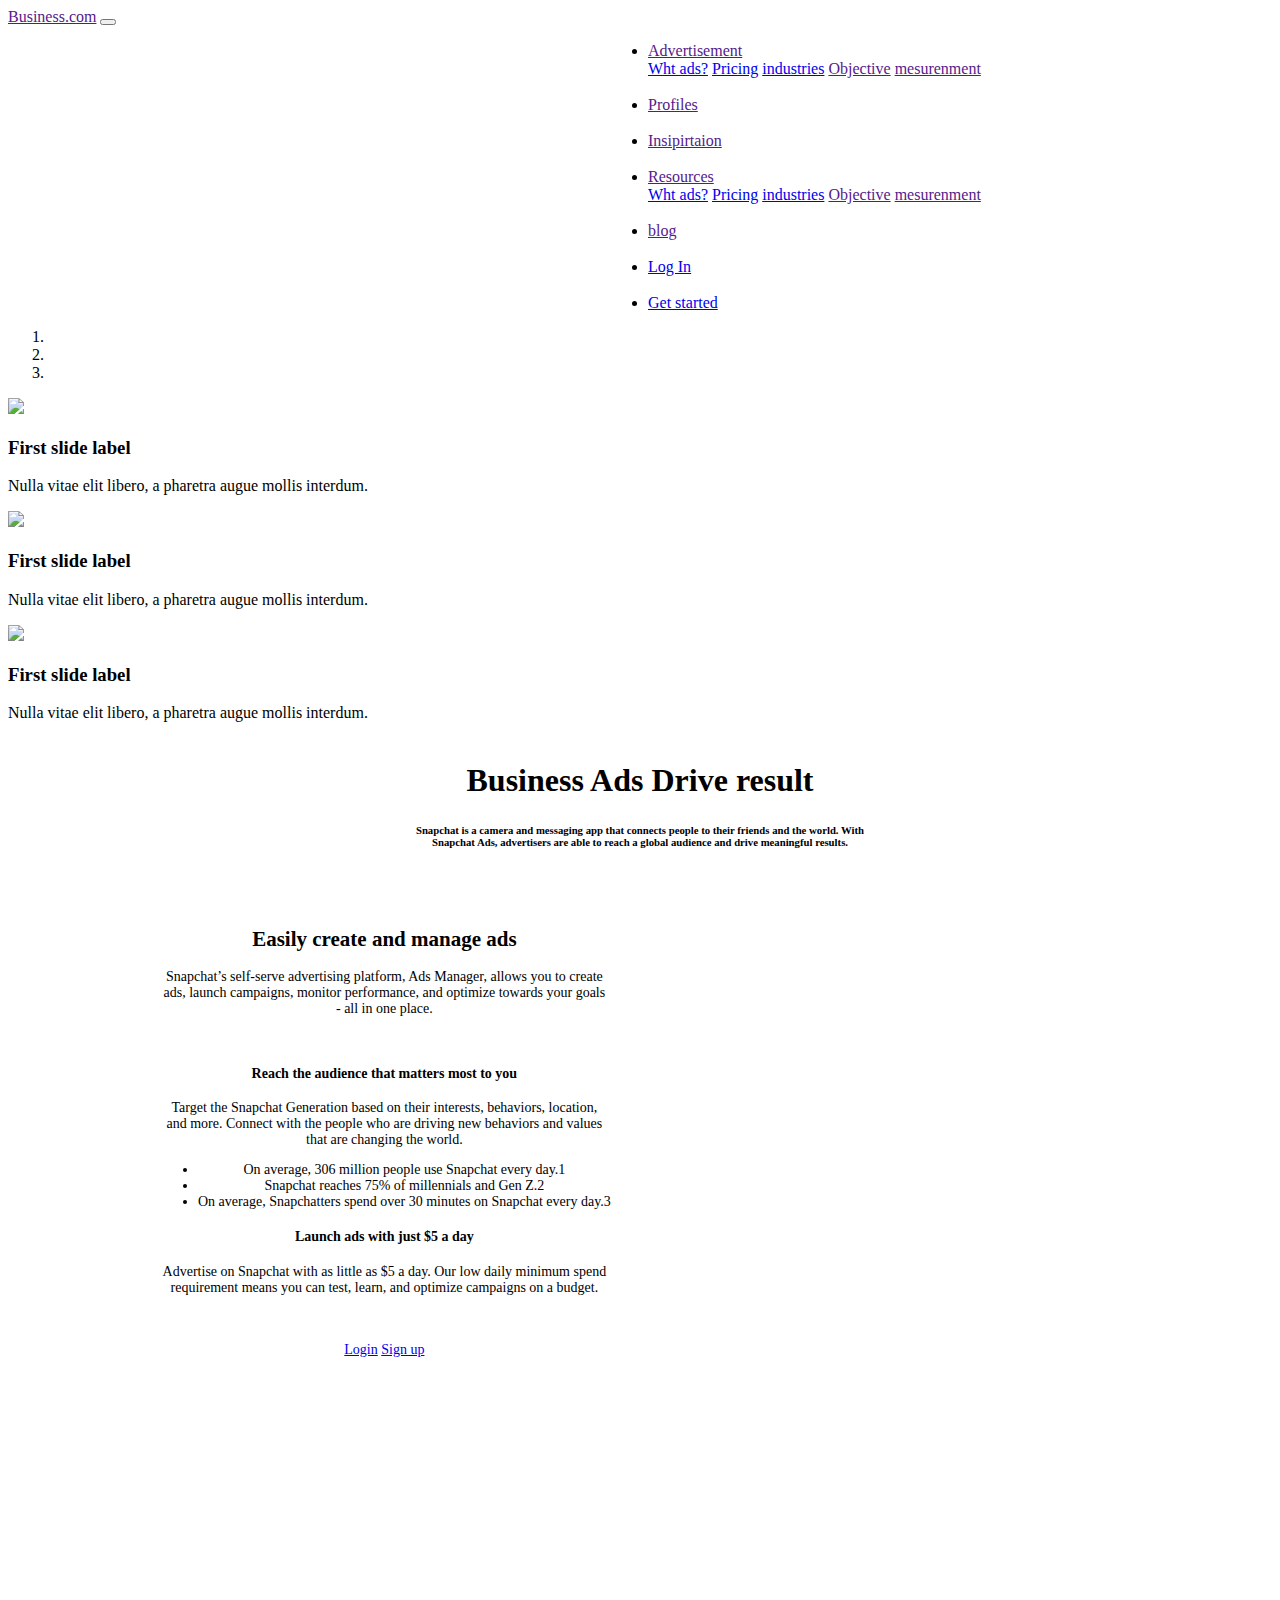
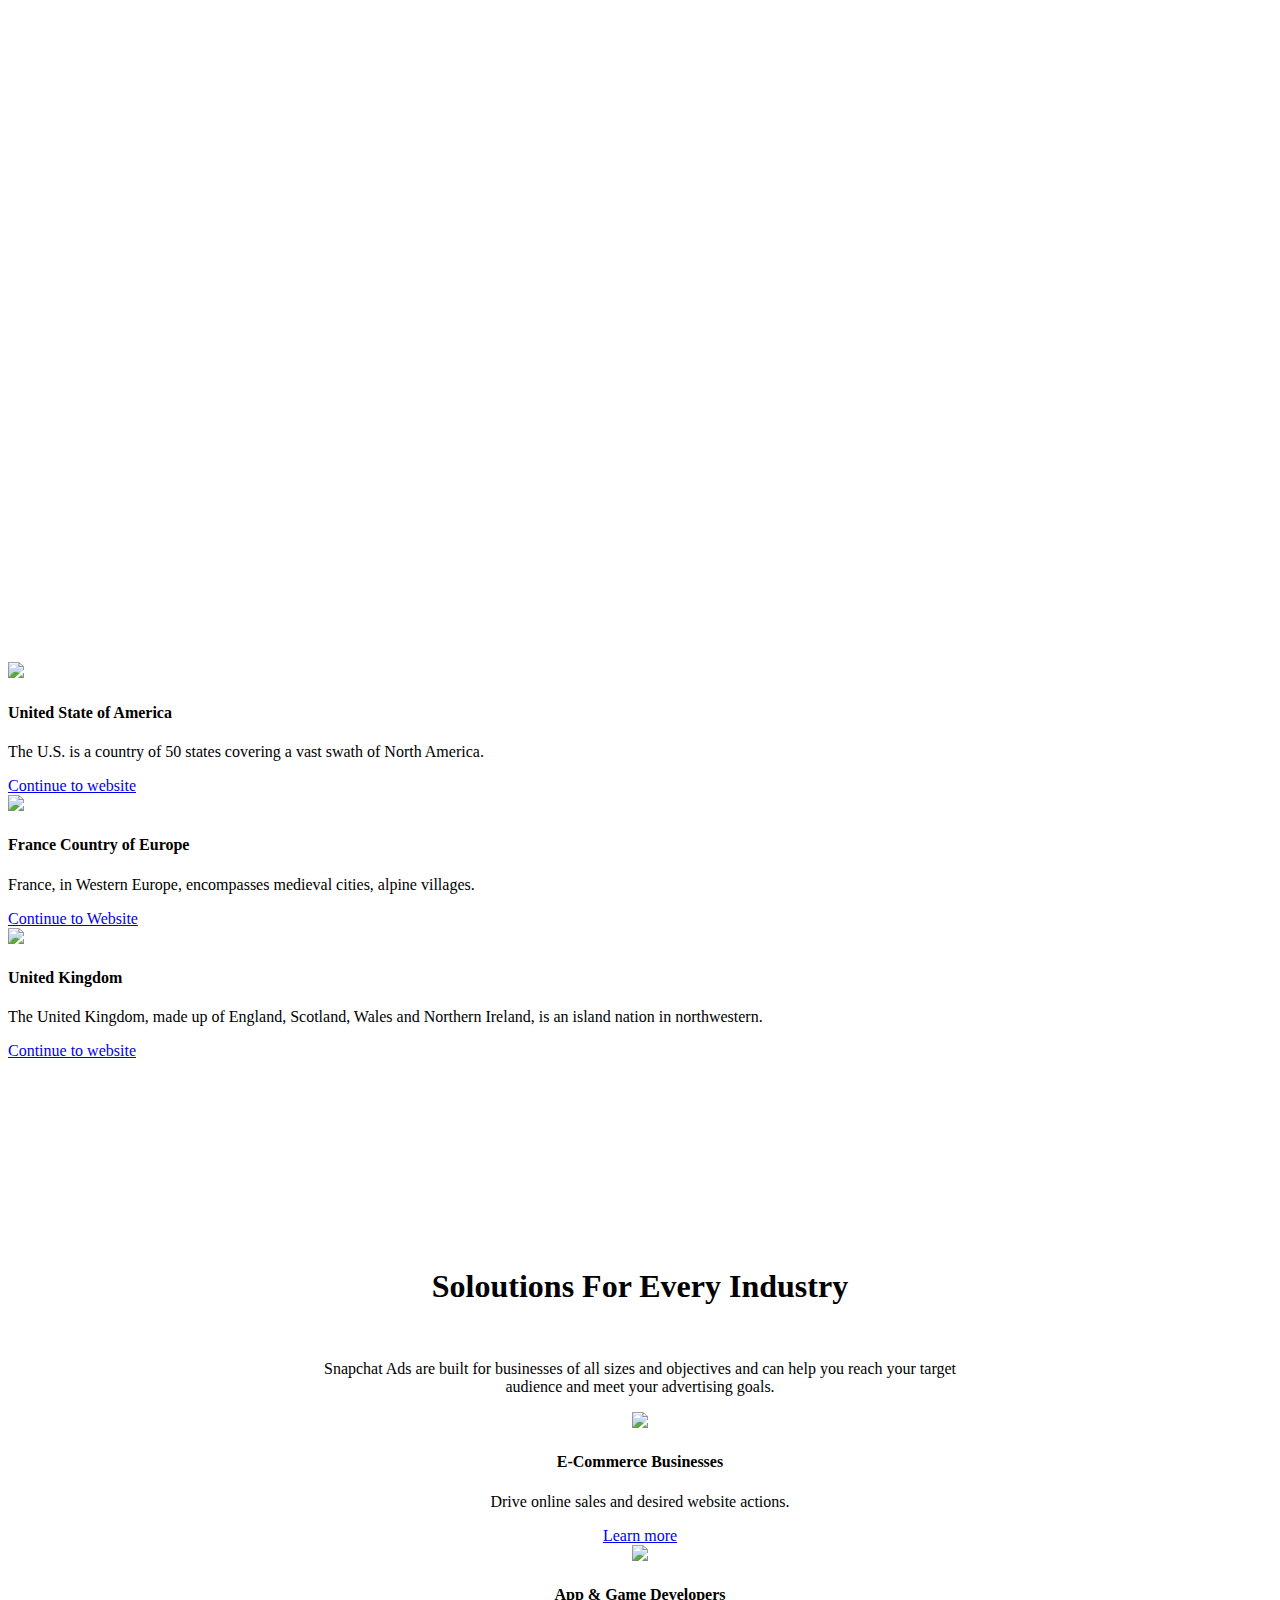
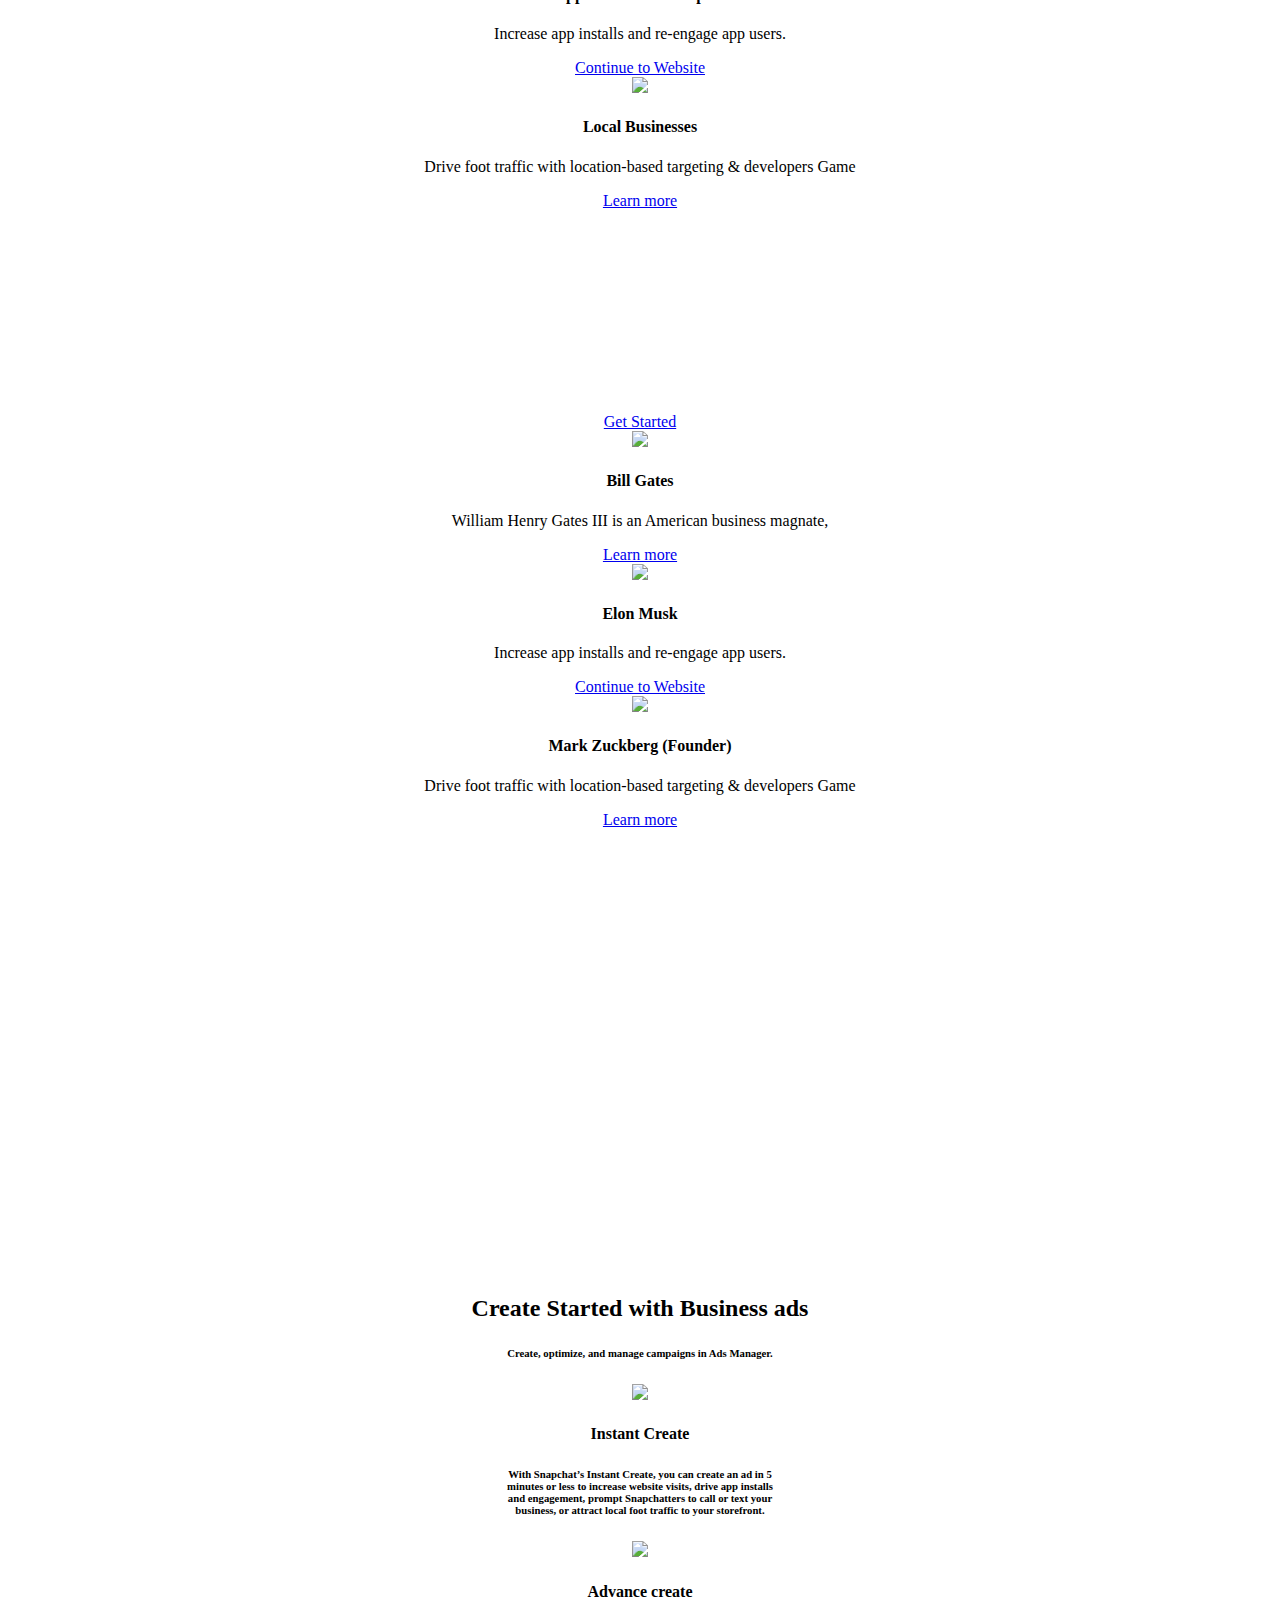
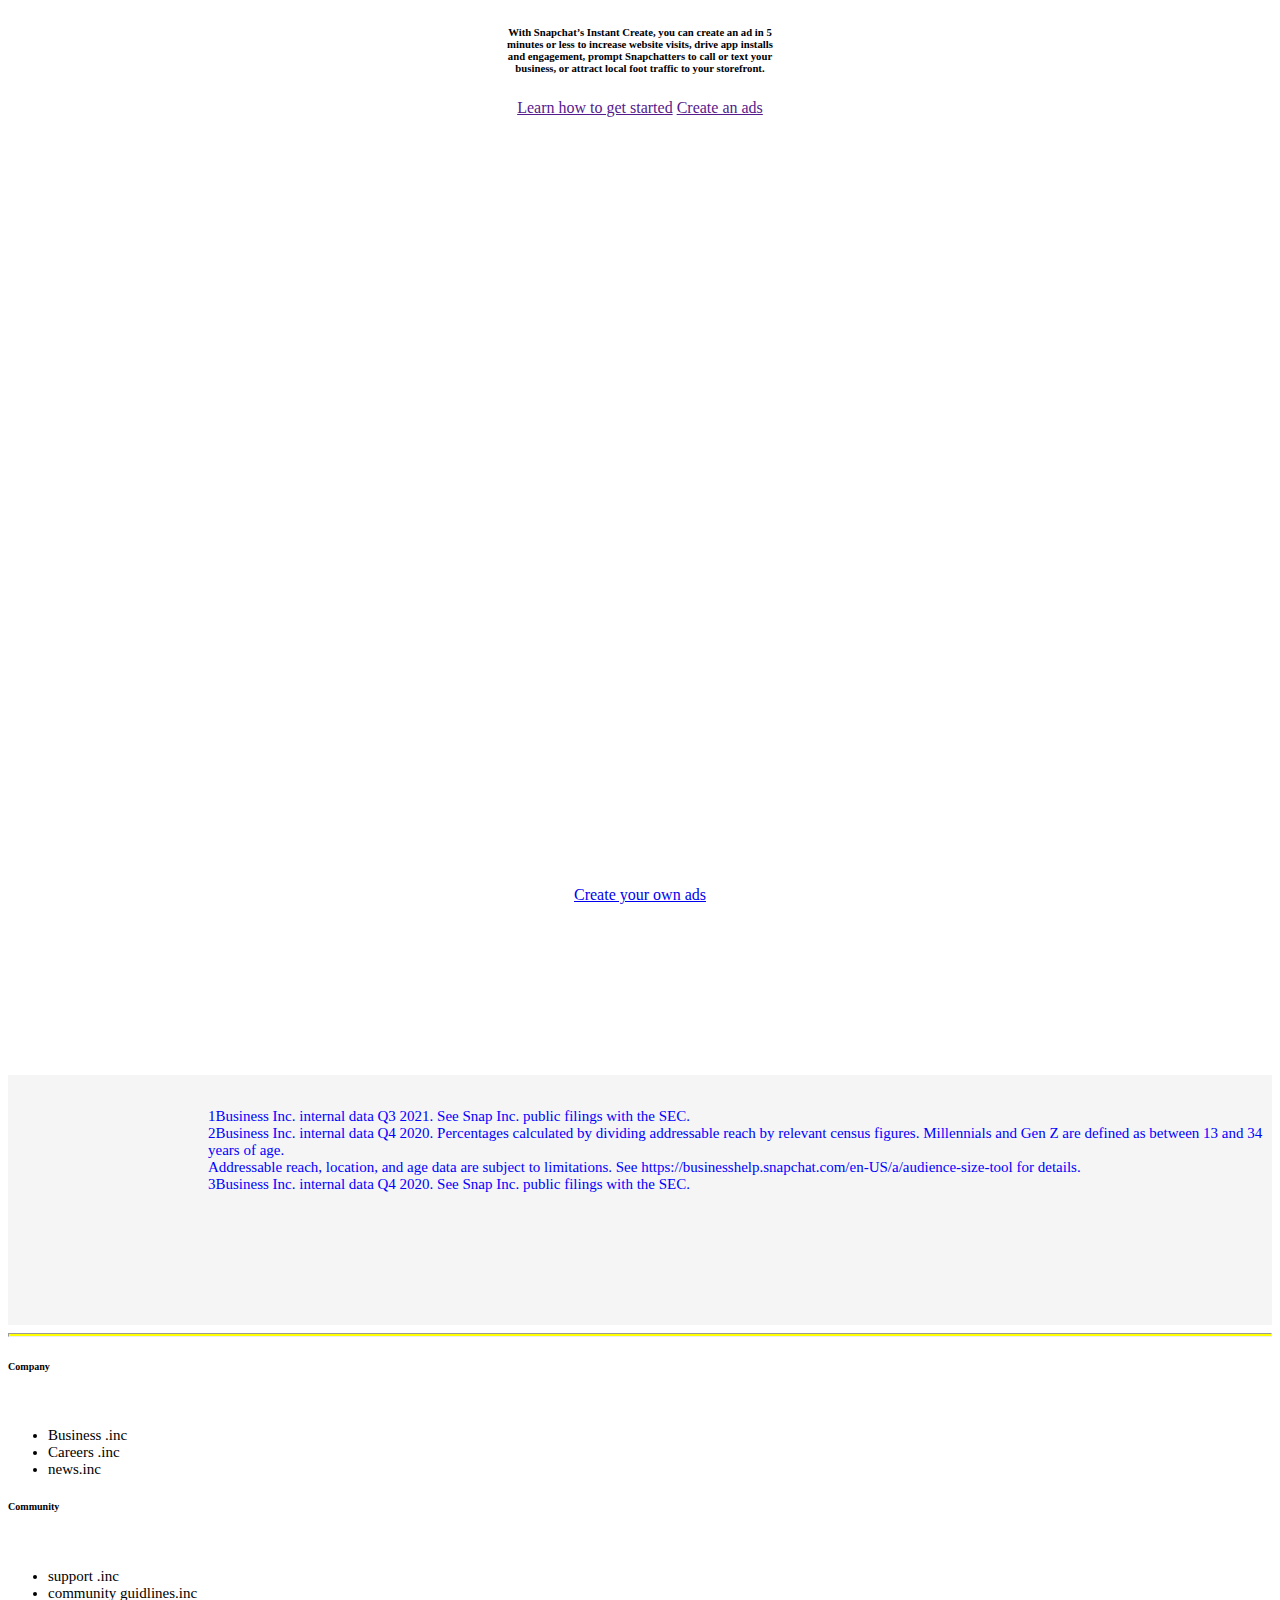
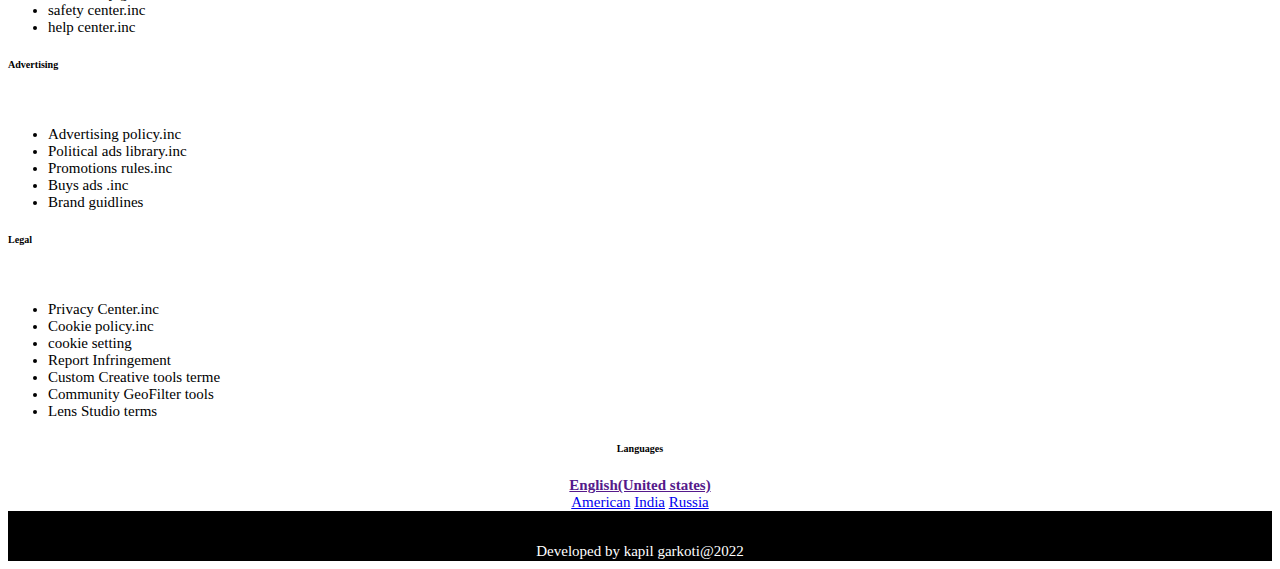
==== newproject.html @ 39788efb "Add files via upload" ====
<!DOCTYPE html>
<html>
<head>
	<meta charset="utf-8">
	<meta name="viewport" content="width=device-width, initial-scale=1">
	<title>Business website</title>
	<link rel="stylesheet" href="https://cdn.jsdelivr.net/npm/bootstrap@4.6.1/dist/css/bootstrap.min.css" integrity="sha384-zCbKRCUGaJDkqS1kPbPd7TveP5iyJE0EjAuZQTgFLD2ylzuqKfdKlfG/eSrtxUkn" crossorigin="anonymous">

	<link rel="stylesheet" type="text/css" href="newproject.css">
</head>
<body>
<!-----------------------------Nav bar-------------------------->

<nav class="navbar navbar-expand-lg image1">
	<div class="container-fluid">
		<!------logo------>
		<a href="" class="navbar-brand">Business.com</a>

<!----------navbar button--------->

<button class="navbar-toggler" data-toggle="collapse" data-target="#kapil" type="button">
	<span class="navbar-toggler-icon"></span>
</button>

<!-----------navbar parts button----->
<div class="collapse navbar-collapse garkoti" id="kapil">
	<ul class="navbar-nav mr-auto">
		
<li class="nav-list dropdown"> 
				  
 <a href="" class="nav-link dropdown-toggle" id="dropdownMenu1" data-toggle="dropdown">Advertisement</a>
					  <div class="dropdown-menu">
						  <a href="#" class="dropdown-item">Wht ads?</a>
						  <a href="#" class="dropdown-item">Pricing</a>
				  		  <a href="#" class="dropdown-item">industries</a>
				  		  <a href="" class="dropdown-item">Objective</a>
				  		  <a href="" class="dropdown-item">mesurenment</a>
				
				</div> 
								</li>
&nbsp;&nbsp;
<li class="nav-item">
	<a href="" class="nav-link">Profiles</a>
</li>
&nbsp;&nbsp;

<li class="nav-item">
	<a href="" class="nav-link">Insipirtaion</a>
</li>
&nbsp;&nbsp;
<li class="nav-list dropdown"> 
				  
 <a href="" class="nav-link dropdown-toggle" id="dropdownMenu1" data-toggle="dropdown">Resources</a>
					  <div class="dropdown-menu">
						  <a href="#" class="dropdown-item">Wht ads?</a>
						  <a href="#" class="dropdown-item">Pricing</a>
				  		  <a href="#" class="dropdown-item">industries</a>
				  		  <a href="" class="dropdown-item">Objective</a>
				  		  <a href="" class="dropdown-item">mesurenment</a>
				
				</div> 
								</li>
&nbsp;&nbsp;

<li class="nav-item">
	<a href="" class="nav-link"> blog</a>
</li>
&nbsp;&nbsp;
<li class="nav-item">
	
<a href="loginform.html"class="nav-link btn btn-secondary" target="_blank"> Log In</a>

</li>
&nbsp;&nbsp;&nbsp;&nbsp;
<li class="nav-item">
	<a href="form1.html" target="_blank" class="nav-link btn btn-warning">
		Get started
	</a>
</li>
	</ul>


</div>
	</div>
</nav>
<!------------slide show---------->
<section >
<div class="carousel slide carousel-fade" data-ride="carousel">
<ol class="carousel-indicators">
	
	<li data-target="#kapil" data-slide-to="0"></li>
	<li data-target="#kapil" data-slide-to="1"></li>
	<li data-target="#kapil" data-slide-to="2"></li>
</ol> <!-------ol--->

	<!---------------slider image------------>
		<div  class="carousel-inner" id="kapil">
	<div class="carousel-item active">		

<img src="image/party.jpg" class="d-block w-100"/>
<div class="carousel-caption d-none d-md-block">
          <h3>First slide label</h3>
          <p>Nulla vitae elit libero, a pharetra augue mollis interdum.</p>
        </div>

	</div>

	<div class="carousel-item">
		
		<img src="image/01.jpg" class="d-block w-100 ">
		<div class="carousel-caption d-none d-md-block">
          <h3>First slide label</h3>
          <p>Nulla vitae elit libero, a pharetra augue mollis interdum.</p>
        </div>
	</div>


	<div class="carousel-item">
		<img src="image/beach1.jpg" class="d-block w-100">
		<div class="carousel-caption d-none d-md-block">
          <h3>First slide label</h3>
          <p>Nulla vitae elit libero, a pharetra augue mollis interdum.</p>
        </div>
	</div>
	
  <!-------------------perviouse button-----------  
            <a class="carousel-control-prev" href="#"  data-slide="prev">
                <span class="carousel-control-prev-icon" ></span></a>
    
    		----------------next button--------------
                <a class="carousel-control-next" href="#" data-slide="prev">
                    <span class="carousel-control-next-icon"></span></a>
---->
	</div>	<!---------slider image 1 -------->
</div><!-------carouselslide------>
</section>


<section class="sec_1">

	<h1 class="ads">Business Ads Drive result </h1>
	<h6 class="snap">Snapchat is a camera and messaging app that connects people to their friends and the world. With <br>Snapchat Ads, advertisers are able to reach a global audience and drive meaningful results.
</h6>

<br><br>

<div class="div_1 div-1">
		<h2 class="ads">Easily create and manage ads</h2>
<p>Snapchat’s self-serve advertising platform, Ads Manager, allows you to create<br> ads, launch campaigns, monitor performance, and optimize towards your goals<br> - all in one place.</p><br>
<h4 class="ads">Reach the audience that matters most to you</h4>
<p>Target the Snapchat Generation based on their interests, behaviors, location,<br> and more. Connect with the people who are driving new behaviors and values<br> that are changing the world.</p>
<ul>
<li>On average, 306 million people use Snapchat every day.1</li>
<li>Snapchat reaches 75% of millennials and Gen Z.2</li>
<li>On average, Snapchatters spend over 30 minutes on Snapchat every day.3</li>
</ul>

<h4 class="ads">Launch ads with just $5 a day</h4>
<p>Advertise on Snapchat with as little as $5 a day. Our low daily minimum spend<br>	 requirement means you can test, learn, and optimize campaigns on a budget.</p>
<br><br>
<a href="loginform.html" target="_blank" class="btn btn-warning ads">Login</a>
<a href="form1.html" target="_blank" class="btn btn-secondary ads" > Sign up</a>
</div>	
<div class="div_2">	
</div>
</section>
<!--------------card top------>
<section class="sec_2">
	<div class="div_3">
		<center><h2 class="news">News and updates</h2>
	<h6 class="news">Maximize your ROI on Snapchat with these tips and tricks.</h6>
</center><br><br>
	<div class="container">
		<div class="row">
			<div class="col-lg-4">
				<div class="card">
					<img src="image/01.jpg" class="card-img-top">
						<div class="card-body">
							<h4 class="card-title">United State of America</h4>
							<p class="card-text">The U.S. is a country of 50 states covering a vast swath of North America.</p>
							<a href="https://www.google.com/search?q=usa&oq=usa+&aqs=chrome..69i57j0i433i512l2j0i10i131i433i512j0i433i512j0i131i433i512j0i10i131i433i512j0i433i512j0i10i433i512j0i433i512.1016j0j7&sourceid=chrome&ie=UTF-8" class="btn btn-secondary">Continue to website</a>
							
						</div>
				</div>
			</div>
			<div class="col-lg-4">
	<div class="card">
		<img src="image/beach1.jpg" class="card-img-top"/>
		<div class="card-body">
			<h4 class="card-title">France Country of Europe</h4>
			<p class="card-text">France, in Western Europe, encompasses medieval cities, alpine villages.</p>
			<a href="https://www.google.com/search?q=france&oq=france&aqs=chrome..69i57j46i67i433j0i67j0i67i131i433j0i67i433l3j0i67j0i67i433j0i67.1973j0j7&sourceid=chrome&ie=UTF-8" class="btn btn-secondary"> Continue to Website</a>


	</div><!-----card--->
</div><!----coloumn end---->
</div>
<div class="col-lg-4">
<div class="card">
	<img src="image/party.jpg" class="card-img-top"/>
		<div class="card-body">
			<h4 class="card-title">United Kingdom</h4>
			<p class="card-text">The United Kingdom, made up of England, Scotland, Wales and Northern Ireland, is an island nation in northwestern.</p>
			<a href="https://www.google.com/search?gs_ssp=eJzj4tDP1TcwLy5ONmD04ivNyyxJTVHIzsxLT8nPBQBrhgip&q=united+kingdom&oq=united+ki&aqs=chrome.1.69i57j46i67i433j0i433i512j0i67i433j0i131i433i512j0i433i512j0i512j0i67i433j0i457i512j0i271.6734j0j7&sourceid=chrome&ie=UTF-8" class="btn btn-secondary">Continue to website</a>
		</div>


</div><!----card end-->
</div><!-----coloumn end---->
		</div><!-----row end---->


	</div><!----container-end-----> 
</div><!----divend--->
</section>
<!---------------details----------->
<br>
<section class="sec_4">

<div class="div_4 ">
		<h1 class="every">Soloutions For Every Industry</h1>
		<br>
		<p>Snapchat Ads are built for businesses of all sizes and objectives and can help you reach your target<br> audience and meet your advertising goals.</p></center>
</div>


	<div class="container mt-5">
		<div class="row">
			<div class="col-lg-4">
				<div class="card">
					<img src="image/c0.jpg" class="card-img-top image12">
						<div class="card-body">
							<h4 class="card-title">E-Commerce Businesses</h4>
							<p class="card-text">Drive online sales and desired website actions.</p>
							<a href="https://www.google.com/search?q=usa&oq=usa+&aqs=chrome..69i57j0i433i512l2j0i10i131i433i512j0i433i512j0i131i433i512j0i10i131i433i512j0i433i512j0i10i433i512j0i433i512.1016j0j7&sourceid=chrome&ie=UTF-8" class="btn btn-outline-warning">Learn more</a>
							
						</div>
				</div>
			</div>
			<div class="col-lg-4">
	<div class="card">
		<img src="image/67a.jpg" class="card-img-top image12"/>
		<div class="card-body">
			<h4 class="card-title">App & Game Developers</h4>
			<p class="card-text">Increase app installs and re-engage app users.</p>
			<a href="https://www.google.com/search?q=france&oq=france&aqs=chrome..69i57j46i67i433j0i67j0i67i131i433j0i67i433l3j0i67j0i67i433j0i67.1973j0j7&sourceid=chrome&ie=UTF-8" class="btn btn-warning text-secondary"> Continue to Website</a>


	</div><!-----card--->
</div><!----coloumn end---->
</div>
<div class="col-lg-4">
<div class="card">
	<img src="image/party.jpg" class="card-img-top image12"/>
		<div class="card-body">
			<h4 class="card-title">Local Businesses</h4>
			<p class="card-text">Drive foot traffic with location-based targeting
			& developers Game</p>
			<a href="https://www.google.com/search?gs_ssp=eJzj4tDP1TcwLy5ONmD04ivNyyxJTVHIzsxLT8nPBQBrhgip&q=united+kingdom&oq=united+ki&aqs=chrome.1.69i57j46i67i433j0i433i512j0i67i433j0i131i433i512j0i433i512j0i512j0i67i433j0i457i512j0i271.6734j0j7&sourceid=chrome&ie=UTF-8" class="btn btn-outline-warning">Learn more</a>
		</div>


</div><!----card end-->
</div><!-----coloumn end---->
		</div><!-----row end---->


	</div><!----container-end----->

</div>
</section>
<br>

<section class="sec_5">
	<br><br><br>
	<h1>Success on Business</h1>
	<p>Hear some of our Customers</p>

	<div class="mt-5"><a href="Login Page.html" class="btn-lg btn-secondary">Get Started</a></div>	

 


	<div class="container mt-5 div_6">
		<div class="row">
			<div class="col-lg-4">
				<div class="card">
					<img src="image/46.jpg" class="card-img-top image12">
						<div class="card-body">
							<h4 class="card-title">Bill Gates</h4>
							<p class="card-text">William Henry Gates III is an American business magnate,</p>
							<a href="https://www.google.com/search?q=usa&oq=usa+&aqs=chrome..69i57j0i433i512l2j0i10i131i433i512j0i433i512j0i131i433i512j0i10i131i433i512j0i433i512j0i10i433i512j0i433i512.1016j0j7&sourceid=chrome&ie=UTF-8" class="btn btn-outline-warning">Learn more</a>
							
						</div>
				</div>
			</div>
			<div class="col-lg-4">
	<div class="card">
		<img src="image/1600.jpg" class="card-img-top image12"/>
		<div class="card-body">
			<h4 class="card-title">Elon Musk</h4>
			<p class="card-text">Increase app installs and re-engage app users.</p>
			<a href="https://www.google.com/search?q=france&oq=france&aqs=chrome..69i57j46i67i433j0i67j0i67i131i433j0i67i433l3j0i67j0i67i433j0i67.1973j0j7&sourceid=chrome&ie=UTF-8" class="btn btn-warning text-secondary"> Continue to Website</a>


	</div><!-----card--->
</div><!----coloumn end---->
</div>
<div class="col-lg-4">
<div class="card">
	<img src="image/berg.jpg" class="card-img-top imag12"/>
		<div class="card-body">
			<h4 class="card-title">Mark Zuckberg (Founder)</h4>
			<p class="card-text">Drive foot traffic with location-based targeting
			& developers Game</p>
			<a href="https://www.google.com/search?gs_ssp=eJzj4tDP1TcwLy5ONmD04ivNyyxJTVHIzsxLT8nPBQBrhgip&q=united+kingdom&oq=united+ki&aqs=chrome.1.69i57j46i67i433j0i433i512j0i67i433j0i131i433i512j0i433i512j0i512j0i67i433j0i457i512j0i271.6734j0j7&sourceid=chrome&ie=UTF-8" class="btn btn-outline-warning">Learn more</a>
		</div>


</div><!----card end-->
</div><!-----coloumn end---->
		</div><!-----row end---->


	</div><!----container-end----->

</div>
</section>


<section class="sec_7">
	<div class="a1">
	<h2><b>Create Started with Business ads</b></h2>
	<h6>Create, optimize, and manage campaigns in Ads Manager.</h6>
<div>

<div class="container-fluid">
	<div class="row">
	<div class="col-md-6">
		<img src="image/x500.jpg" class="kapil2">

		<h4>Instant Create</h4>
		<h6>
With Snapchat’s Instant Create, you can create an ad in 5 <br>minutes or less to increase website visits, drive app installs <br>and engagement, prompt Snapchatters to call or text your<br> business, or attract local foot traffic to your storefront.</h6>
		
	</div>


	<div class="col-md-6">
			<img src="image/x500.jpg" class="kapil2">

		<h4>Advance create</h4>
		<h6>
With Snapchat’s Instant Create, you can create an ad in 5 <br>minutes or less to increase website visits, drive app installs <br>and engagement, prompt Snapchatters to call or text your<br> business, or attract local foot traffic to your storefront.</h6>
		
</div>
</div>

<div class="mt-5">
	<a href="" class="btn btn-warning"> Learn how to get started</a>

	<a href="" class="btn btn-secondary">Create an ads</a>

</div>


</section>


<section class="sec_8">

	<br><br><br>
<h2>Business.com can help your Small, Medium and<br> Large <b>Buinesss</b> Grow.
<br>|</h2>
<br><br>

<a href="form1.html" target="_blank" class="btn-lg btn-outline-warning">Create your own ads</a>
</section>

<section class="sec_9">
<br>
	<p class="p_1">
		
		1Business Inc. internal data Q3 2021. See Snap Inc. public filings with the SEC.<br>
2Business Inc. internal data Q4 2020. Percentages calculated by dividing addressable reach by relevant census figures. Millennials and Gen Z are defined as between 13 and 34 years of age.<br> Addressable reach, location, and age data are subject to limitations. See https://businesshelp.snapchat.com/en-US/a/audience-size-tool for details.<br>
3Business Inc. internal data Q4 2020. See Snap Inc. public filings with the SEC.

	</p>
</section>
<hr class="hr1">


<footer class="footer12">
	<div class="container">
		
		<div class="row">
			<div class="col-md-3">
				<h6>Company</h6><br>
				<ul>
					<li>
						Business .inc

					</li>
					<li>
						Careers .inc

					</li>
					<li>
						
						news.inc
					</li>
				</ul>

			</div>
			<div class="col-md-3">
				<h6>Community</h6><br>
				<ul>
					<li>
						support .inc

					</li>
					<li>
						community guidlines.inc

					</li>
					<li>
						
						safety center.inc
					</li>
					<li>
						help center.inc
					</li>
				</ul>
			</div>
			<div class="col-md-3">
				<h6>Advertising</h6><br>
				<ul>
					<li>
						Advertising policy.inc

					</li>
					<li>
						Political ads library.inc

					</li>
					<li>
						
						Promotions rules.inc
					</li>
					<li>Buys ads .inc

					</li>
					<li>
						Brand guidlines
					</li>
				</ul>
			</div>
			<div class="col-md-3">
				<h6>Legal</h6><br>
				<ul>
					<li>
						
Privacy Center.inc

					</li>
					<li>
						Cookie policy.inc

					</li>
					<li>
						
						cookie setting
					</li>
					<li>
						Report Infringement
					</li>
					<li>
						Custom Creative tools terme
					</li>
					<li>
						Community GeoFilter tools
					</li>
					<li>
						Lens Studio terms
					</li>
				</ul>
			</div>

		</div>
	</div>
	<center><h6>Languages</h6>
<duv class="nav-list dropdown"> 
				  
 <a href="" class="nav-link dropdown-toggle" id="dropdownMenu1" data-toggle="dropdown"><b>English(United states)</b></a>
					  <div class="dropdown-menu">
						  <a href="#" class="dropdown-item">American</a>
						  <a href="#" class="dropdown-item">India</a>
				  		  <a href="#" class="dropdown-item">Russia</a>
				  		  
				
				</div> 
								</div></duv>


</footer>

<div class="div_10">
	<br>
<p>Developed by kapil garkoti@2022</p>
</div>




<script src="https://code.jquery.com/jquery-3.6.0.min.js"></script>


<script src="https://cdn.jsdelivr.net/npm/bootstrap@4.6.1/dist/js/bootstrap.bundle.min.js" integrity="sha384-fQybjgWLrvvRgtW6bFlB7jaZrFsaBXjsOMm/tB9LTS58ONXgqbR9W8oWht/amnpF" crossorigin="anonymous"></script>
</body>
</html>
---- newproject.css ----
html{
	scroll-behavior: smooth;

}
body{

}
.garkoti{
			margin-left: 600px;

		}
		.kaps{
			font-size: 30px;
			float: left;
		}

		.image1{
			background-image: url(image/preview.jpg);
			background-size: 100% 100%;
			
		}

		.sec_1{
			
			text-align: center;
			float:none;
			margin-top:40px	 ;
		}

		.div_1{
			font-size: 14px;
			float: left;
			margin-left: 150px;

		}
		.div_2{
			float:right;
			background-image: url(image/faef.jpg);
			background-size: 100% 100%;
			height: 700px;
			width: 800px;
			margin-right: 30px;
		}
		.sec_2{
			float: left;
			background-image: url(image/35.jpg);
			background-size:100% 100%;

			margin-top: 10px;
			width: 100%;
			height: 800px;
			opacity:1;
		}
		.div_3{
			margin-top: 70px;
			float: none;
		
		}
		.news{
			color: white;
			
		}
		.sec_4{
			margin-top: 1600px;
			text-align: center;
			height: 900px;

		}
		.div_4{
			margin-top:px;
			float: none;
		}

		.sec_5{
			background-image: url(image/fu.jpg);
			height: 950px;
			width:100% ;
			color: white;
			text-align: center;
		}
		.div_6{
			color: black;
		}
		.a1{
			text-align: center;
			margin-top: 100px;
		}
		.sec_7{
			
			height: 980px;
		}
		.sec_8{
			background-image: url(image/fu.jpg);
			height: 400px;
			width: 100%;
			color: white;
			text-align: center;
		}
		.sec_9{
			background-color: whitesmoke;
			height: 250px;
			width: 100%;
		}
		.p_1{
			margin-left: 200px;
			color: blue;
			font-size: 15px;
		}
		.hr1{
			background-color: yellow;
			height: 2px;
		}

		.footer12{
			font-size: 15px;
		}
		.div_10{
			color: white;
			background-color: black;
			font-size:15px;
			height: 50px;
			text-align: center;
		}
		@media screen and (max-width: 768px){
		.garkoti{
					float:right;
					margin-right: 200px;		
		}

		.sec_1{
			
			text-align: center;
			float:none;
			margin-top:10px	;
			font-size: 2px;
		}
		.ads{
			font-size: 30px;
		}
		.snap{
			font-size: 15px;
		}

		.div_1{
			font-size: 10px;
			float: left;
			margin-left: 100px;

		}
		.div_2{
			float:right;
			background-image: url(image/faef.jpg);
			background-size: 100% 100%;
			height: 500px;
			width: 100%;
			margin-right:0px;
			margin-top: 10px;
		}
		.sec_2{
			float: left;
		}

		.sec_1{
			
			text-align: center;
			float:none;
			margin-top:40px	 ;
		}

		.div_1{
			font-size: 14px;
			float: left;
			margin-left: 150px;

		}
		.div_2{
			float:right;
			background-image: url(image/faef.jpg);
			background-size: 100% 100%;
			height: 700px;
			width: 800px;
			
		}
		.sec_2{
			float: left;
			background-image: url(image/preview.jpg);
			background-size:100% 100%;
			margin-top: 10px;
			width: 100%;
			height: 1700px;
			opacity:1;
		}
		.div_3{
			margin-top: 50px;
		
		}
		.sec_4{
			margin-top: 1600px;
			text-align: center;
			height: 900px;
			font-size: 15px;

		}
			.sec_5{
			background-image: url(image/fu.jpg);
			height: 1980px;
			width:100% ;
			color: white;
			text-align: center;
			margin-top: 2000px;
			font-size: 20px;
		}
		.image12{
			height: 250px;
			width: 300px;
			margin-left: 190px;
		}
		.div_6{
			color: black;
		}

		.kapil2{
			width: 250px;

			height: 250px;
		}
		.a1{
			font-size: 20px;
		}
		.sec_7{
			
			height: 800px;
		}
		.sec_8{
			background-image: url(image/fu.jpg);
			height: 450px;
			width: 100%;
			color: white;
			text-align: center;
		}


.sec_9{
			background-color: whitesmoke;
			height: 250px;
			width: 100%;
		}
		.p_1{
			
			margin-left: 50px;
			color: blue;
			font-size: 10px;
		}
		.hr1{
			background-color: yellow;
			height: 2px;
		}

		.footer12{
			font-size: 10px;
		}
		.div_10{
			color: white;
			background-color: black;
			font-size:14px;
			height: 50px;
			text-align: center;
		}
		}
		

		@media screen and (max-width: 320px){
			.garkoti{
				float: left;
				margin-left: 100px;

			}
			.kaps{
				font-size: 10px;
			}
			.font{
				font-size: 10px;
			}

		.sec_1{
			
			text-align: center;
			float:none;
			margin-top:10px	;
			font-size: 2px;
		}
		.ads{
			font-size: 15px;
		}
		.snap{
			font-size: 7px;
		}

		.div_1{
			font-size: px;
			float: left;
			margin-left: 5px;

		}
		.div_2{
			float:right;
			background-image: url(image/faef.jpg);
			background-size: 100% 100%;
			height: 500px;
			width: 100%;
			margin-right:0px;
			margin-top: 10px;
		}
			.sec_2{
			float: left;
			background-image: url(image/preview.jpg);
			background-size:100% 100%;
			margin-top: 10px;
			width: 100%;
			height: 1300px;
			opacity:1;
			font-size: 10px;
		}
		.div_3{
			margin-top: 50px;
		
		}
		.sec_4{
			margin-top: 1600px;
			text-align: center;
			height: 600px;
			font-size:10px;

		}
		.every{
			font-size: 20px;
		}
		.sec_5{
			background-image: url(image/fu.jpg);
			height: 2050px;
			width:100% ;
			color: white;
			text-align: center;
			margin-top: 2800px;
		}
		.image12{
			height: 300px;
			width: 290px;
			margin-left:0px;
			float: left;
		}
		.div_6{
			color: black;
		}
		.kapil2{
			width: 250px;

			height: 250px;
		}
		.a1{
			font-size: 20px;
		}
		.sec_7{
			
			height: 1400px;
			font-size: 10px;
		}
.sec_8{
			background-image: url(image/fu.jpg);
			height: 450px;
			width: 100%;
			color: white;
			text-align: center;
			font-size: 12px;
		}


.sec_9{
			background-color: whitesmoke;
			height: 250px;
			width: 100%;
		}
		.p_1{
			margin-left: 10px;
			color: blue;
			font-size: px;
		}
		.hr1{
			background-color: yellow;
			height: 2px;
		}

		.footer12{
			font-size: 8px;
			
		}
		.div_10{
			color: white;
			background-color: black;
			font-size:10px;
			height: 50px;
			text-align: center;
		}

		}
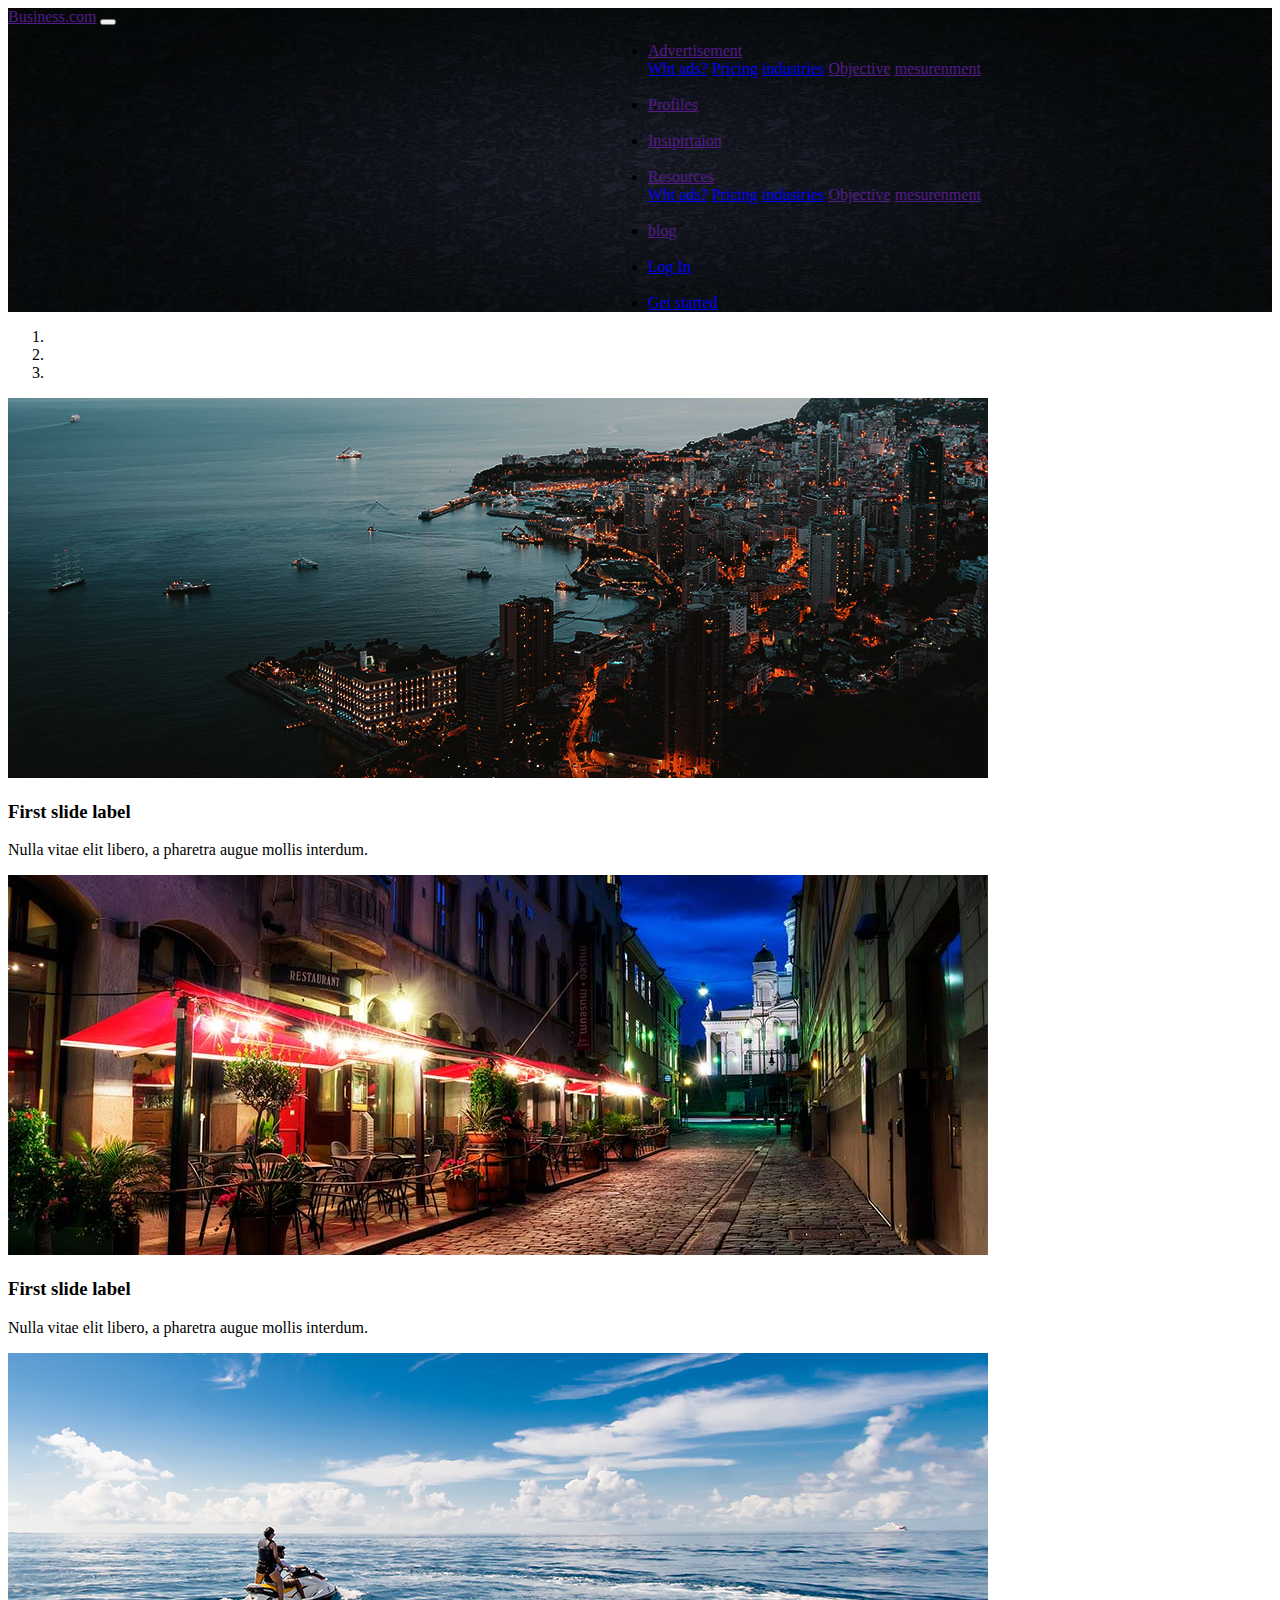
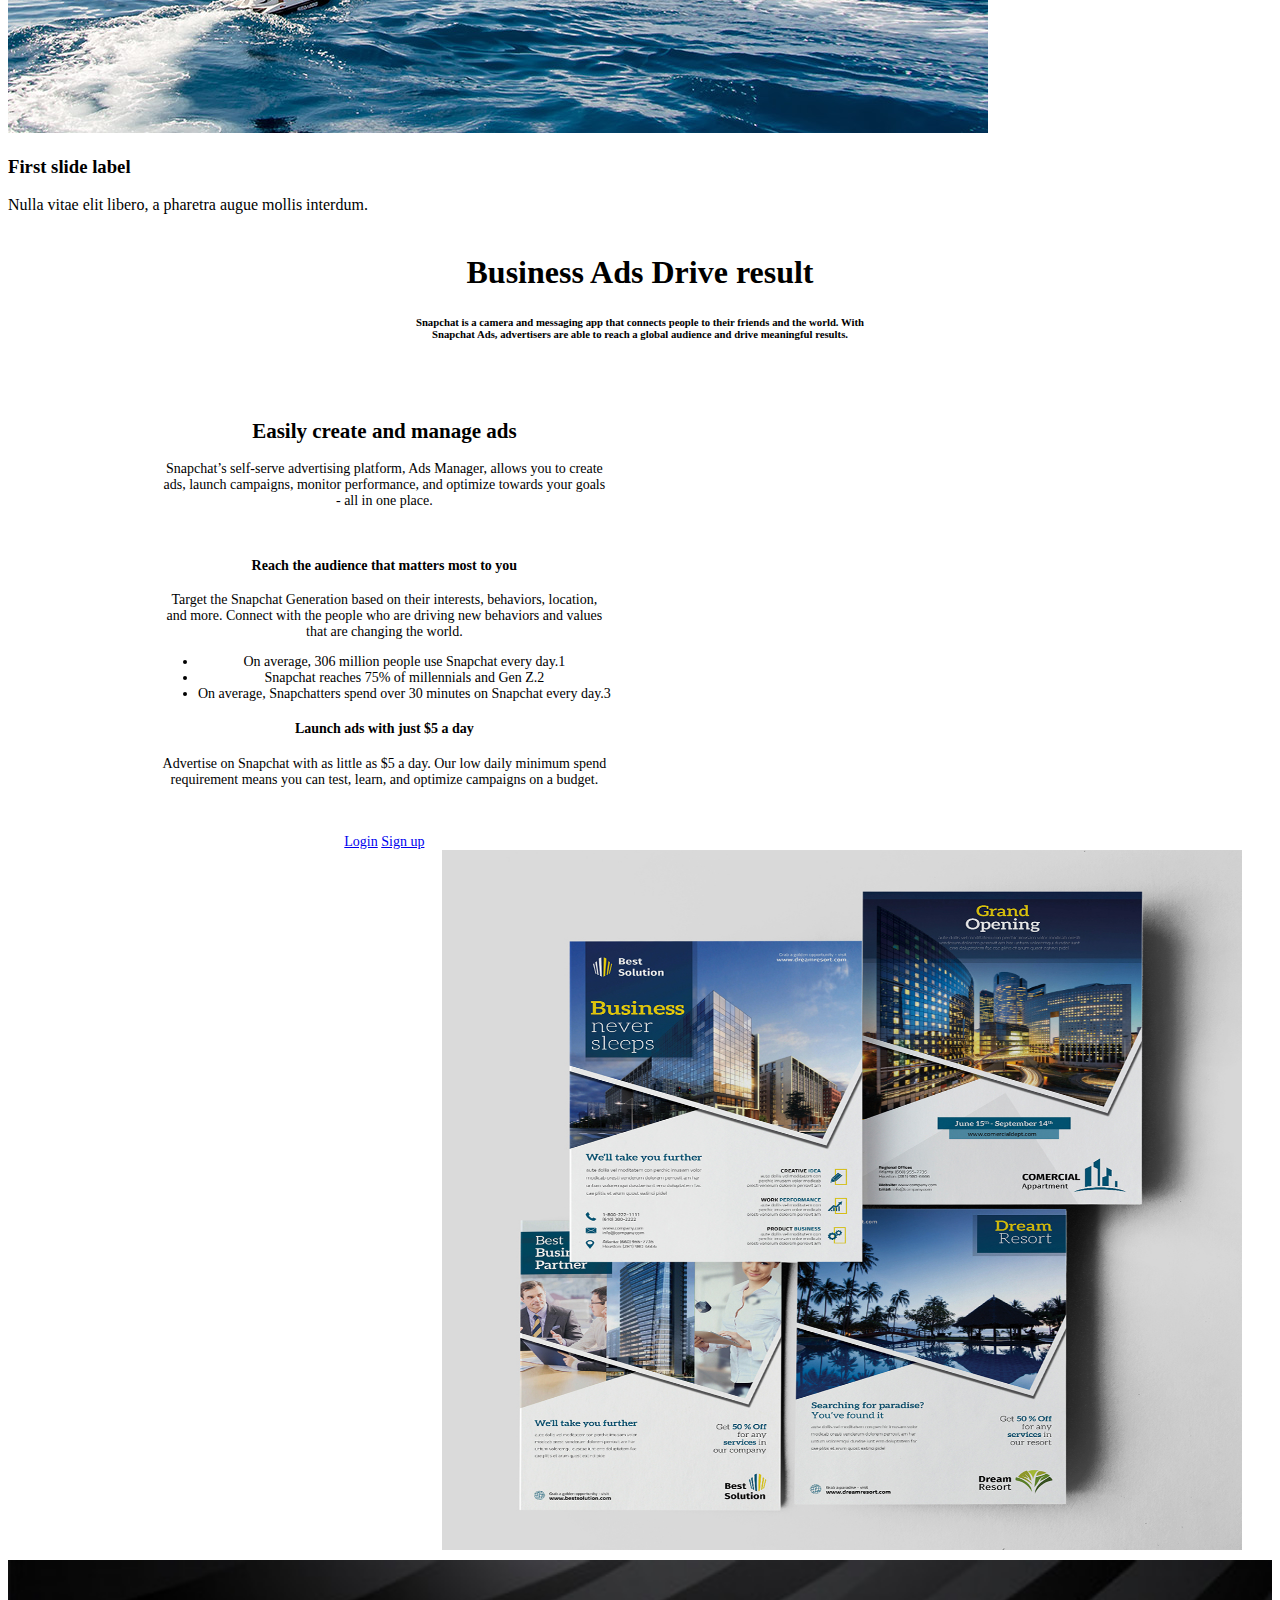
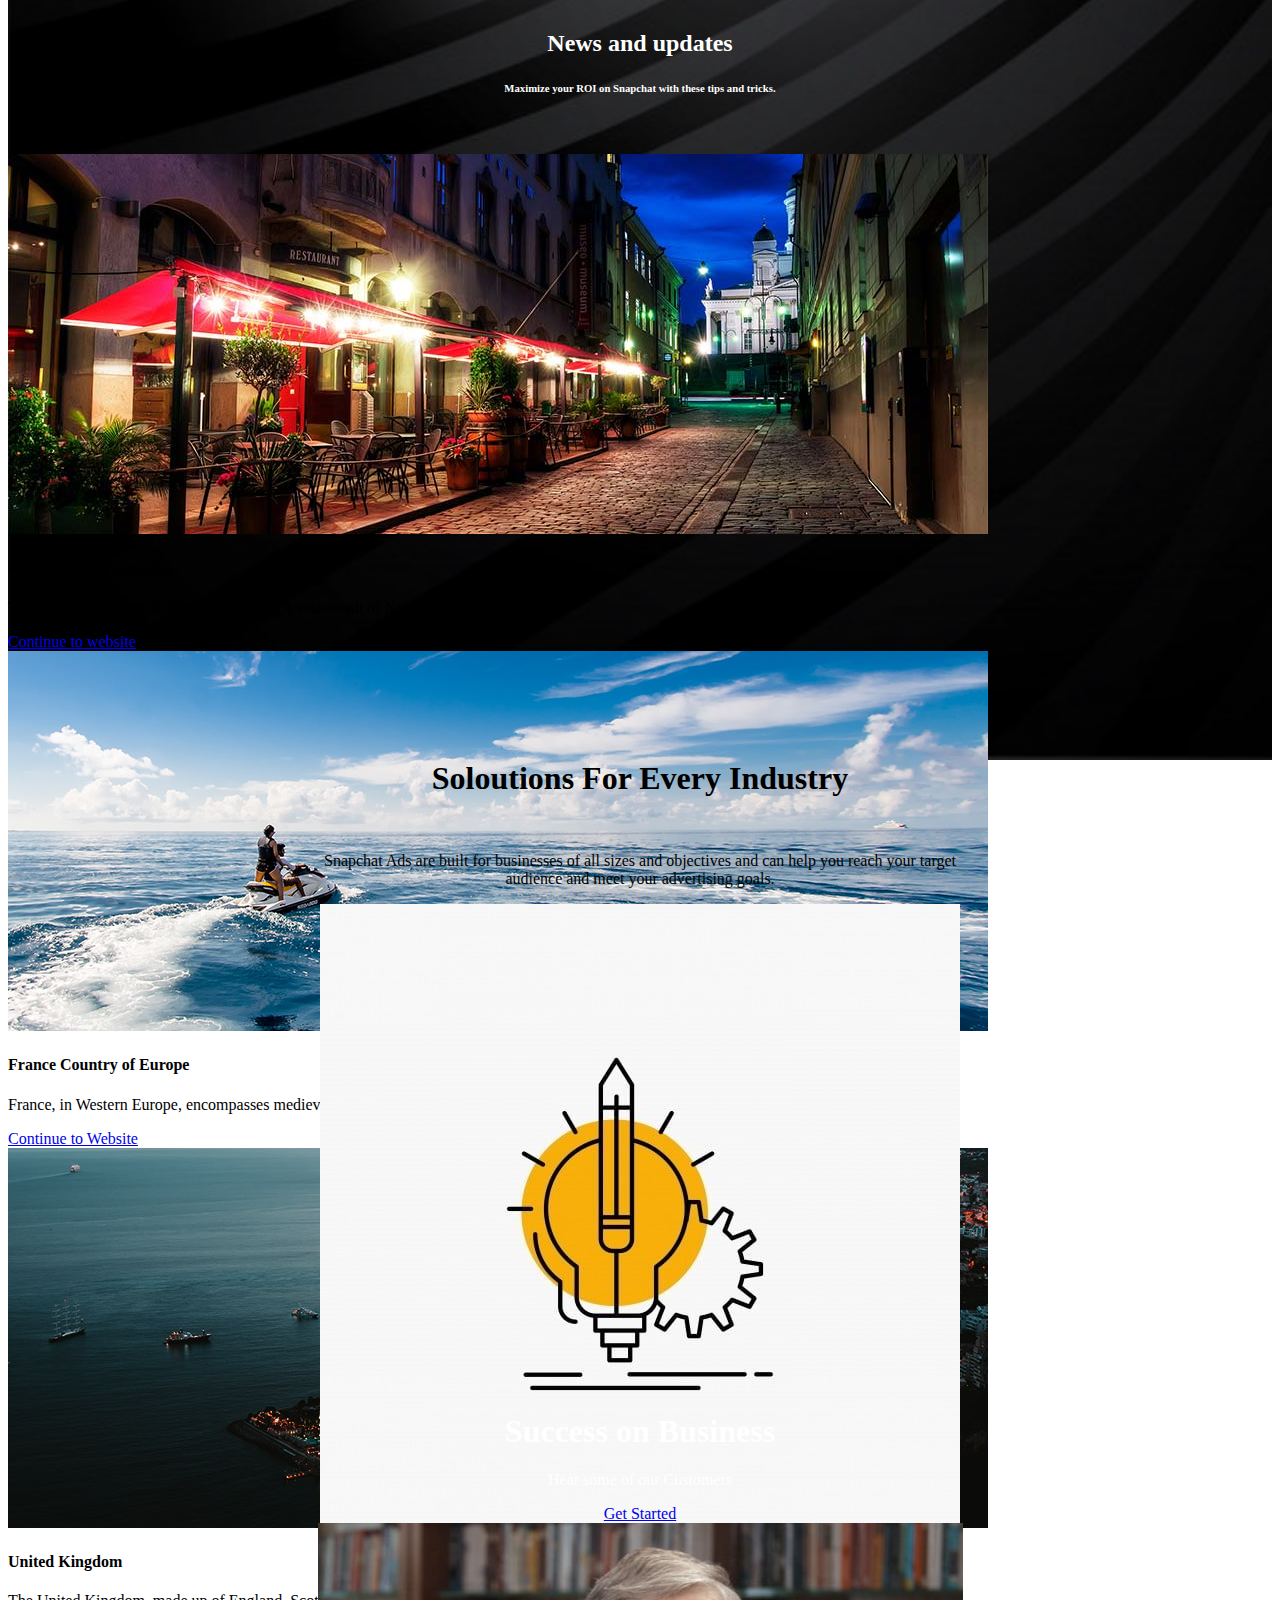
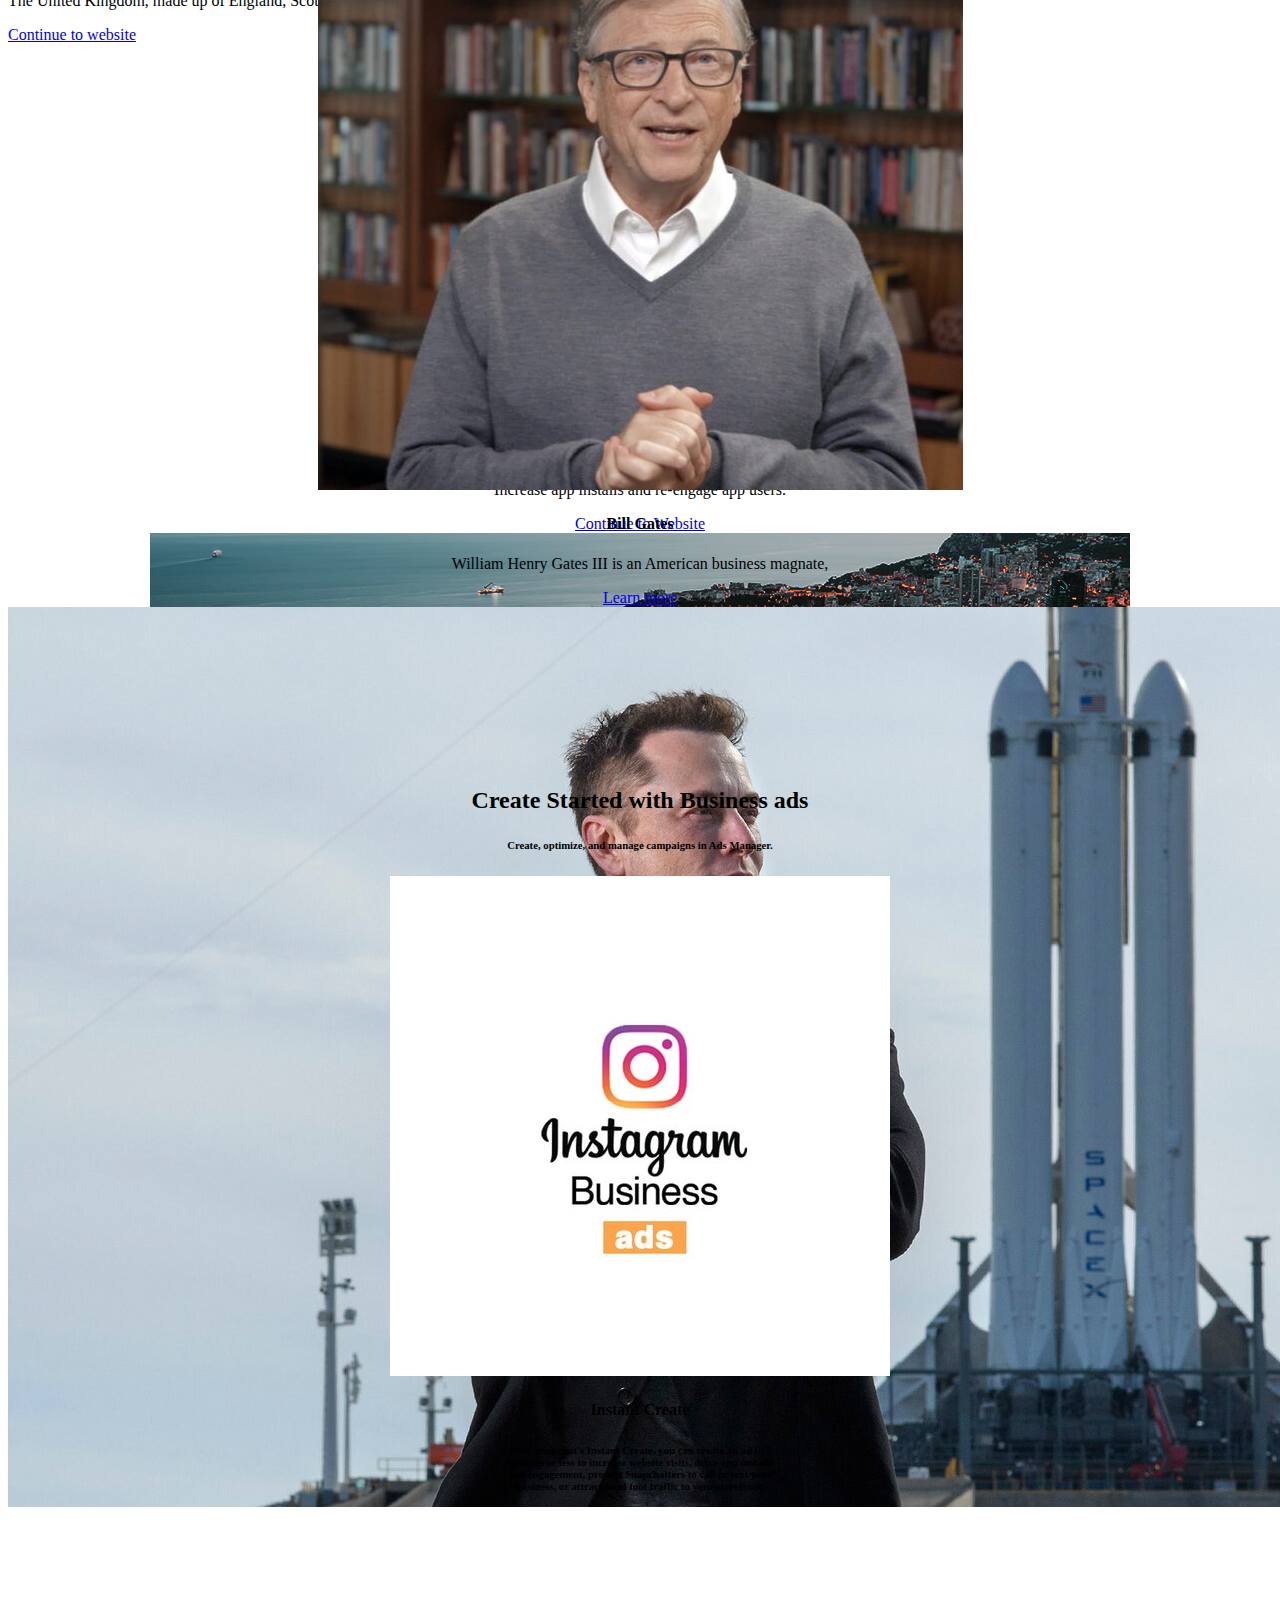
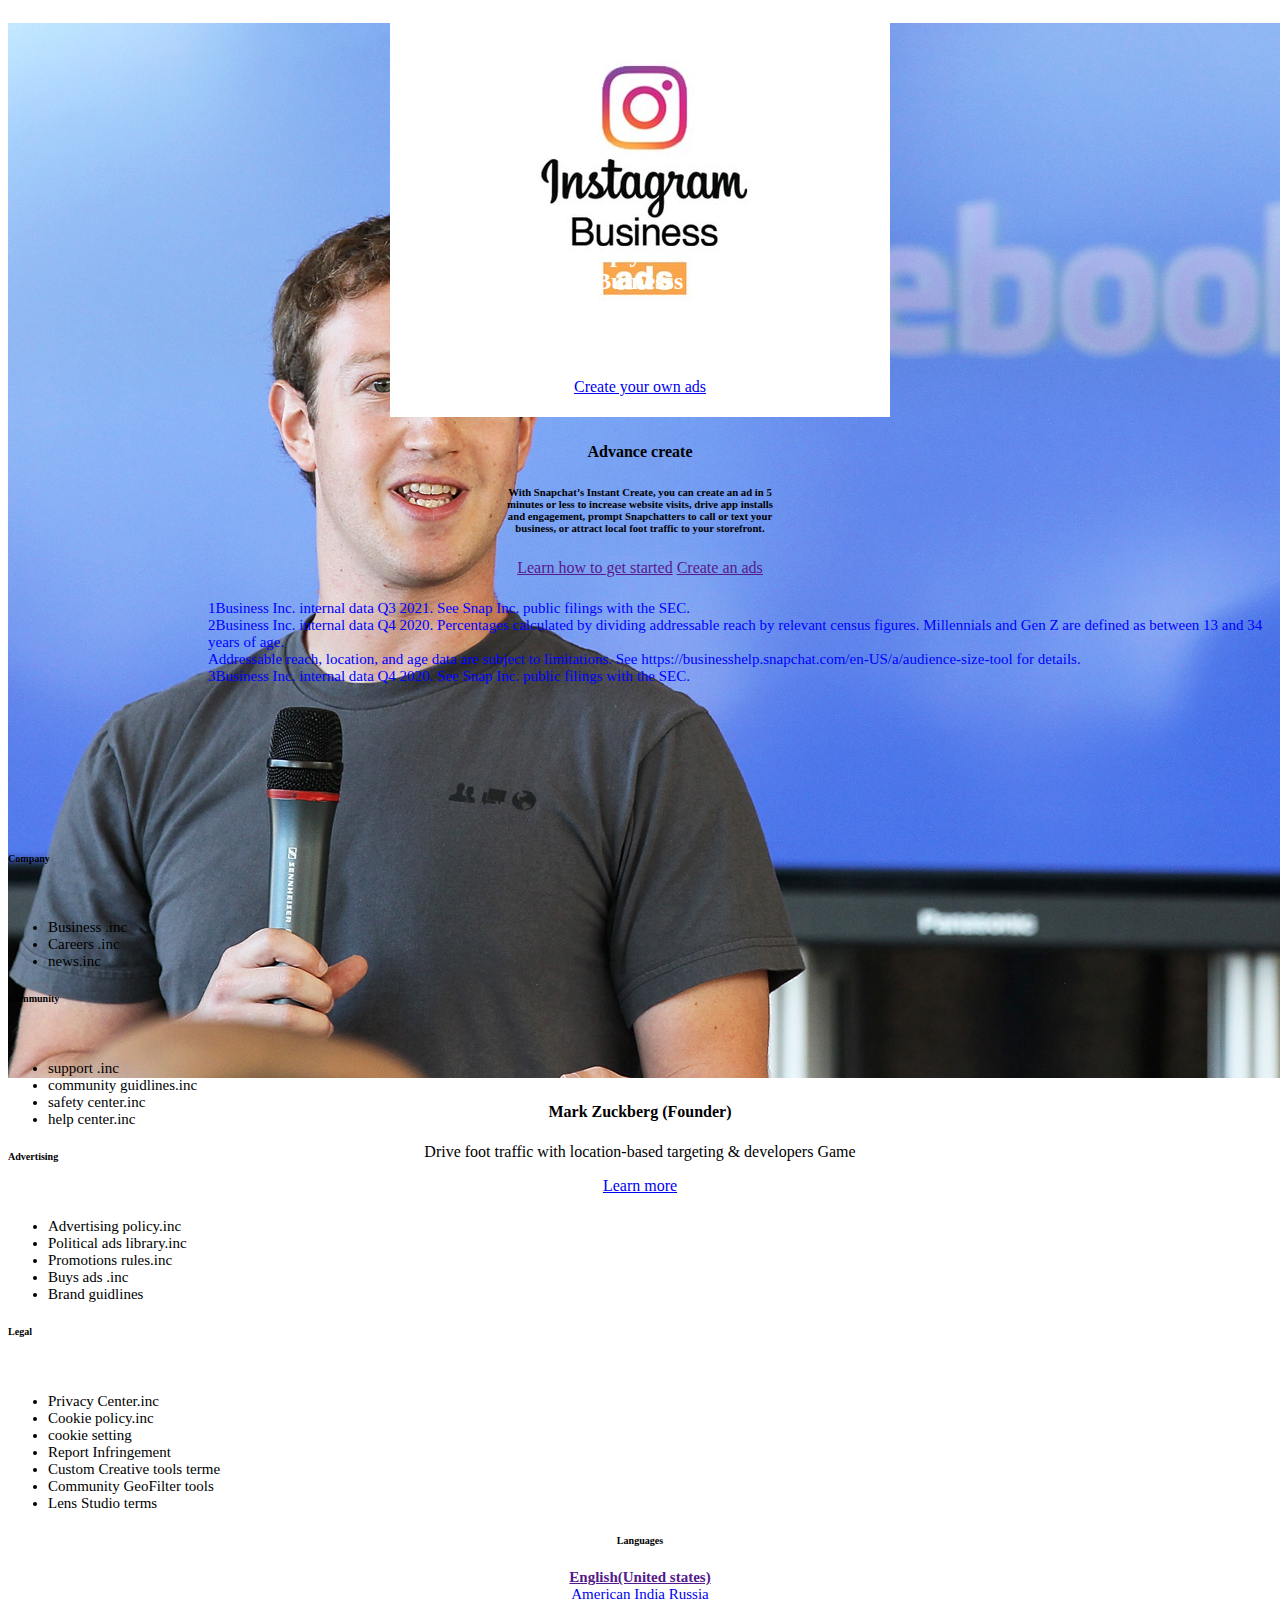
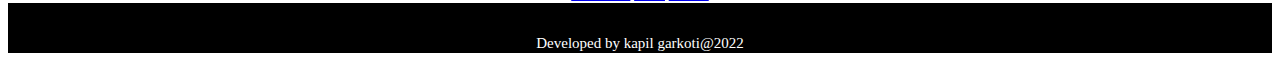
==== commit f94a43db: "Add files via upload" ====
--- a/newproject.html
+++ b/newproject.html
@@ -6,7 +6,7 @@
 	<title>Business website</title>
 	<link rel="stylesheet" href="https://cdn.jsdelivr.net/npm/bootstrap@4.6.1/dist/css/bootstrap.min.css" integrity="sha384-zCbKRCUGaJDkqS1kPbPd7TveP5iyJE0EjAuZQTgFLD2ylzuqKfdKlfG/eSrtxUkn" crossorigin="anonymous">
 
-	<link rel="stylesheet" type="text/css" href="newproject.css">
+	<link rel="stylesheet" type="text/css" href="files/newproject.css">
 </head>
 <body>
 <!-----------------------------Nav bar-------------------------->
@@ -68,12 +68,12 @@
 &nbsp;&nbsp;
 <li class="nav-item">
 	
-<a href="loginform.html"class="nav-link btn btn-secondary" target="_blank"> Log In</a>
+<a href="files/loginform.html"class="nav-link btn btn-secondary" target="_blank"> Log In</a>
 
 </li>
 &nbsp;&nbsp;&nbsp;&nbsp;
 <li class="nav-item">
-	<a href="form1.html" target="_blank" class="nav-link btn btn-warning">
+	<a href="files/form1.html" target="_blank" class="nav-link btn btn-warning">
 		Get started
 	</a>
 </li>
@@ -158,8 +158,8 @@
 <h4 class="ads">Launch ads with just $5 a day</h4>
 <p>Advertise on Snapchat with as little as $5 a day. Our low daily minimum spend<br>	 requirement means you can test, learn, and optimize campaigns on a budget.</p>
 <br><br>
-<a href="loginform.html" target="_blank" class="btn btn-warning ads">Login</a>
-<a href="form1.html" target="_blank" class="btn btn-secondary ads" > Sign up</a>
+<a href="files/loginform.html" target="_blank" class="btn btn-warning ads">Login</a>
+<a href="filesform1.html" target="_blank" class="btn btn-secondary ads" > Sign up</a>
 </div>	
 <div class="div_2">	
 </div>
@@ -276,7 +276,7 @@
 	<h1>Success on Business</h1>
 	<p>Hear some of our Customers</p>
 
-	<div class="mt-5"><a href="Login Page.html" class="btn-lg btn-secondary">Get Started</a></div>	
+	<div class="mt-5"><a href="files/Login Page.html" class="btn-lg btn-secondary">Get Started</a></div>	
 
  
 
@@ -374,7 +374,7 @@
 <br>|</h2>
 <br><br>
 
-<a href="form1.html" target="_blank" class="btn-lg btn-outline-warning">Create your own ads</a>
+<a href="filesform1.html" target="_blank" class="btn-lg btn-outline-warning">Create your own ads</a>
 </section>
 
 <section class="sec_9">
--- a/files/newproject.css
+++ b/files/newproject.css
@@ -0,0 +1,406 @@
+html{
+	scroll-behavior: smooth;
+
+}
+body{
+
+}
+.garkoti{
+			margin-left: 600px;
+
+		}
+		.kaps{
+			font-size: 30px;
+			float: left;
+		}
+
+		.image1{
+			background-image: url(../image/preview.jpg);
+			background-size: 100% 100%;
+			
+		}
+
+		.sec_1{
+			
+			text-align: center;
+			float:none;
+			margin-top:40px	 ;
+		}
+
+		.div_1{
+			font-size: 14px;
+			float: left;
+			margin-left: 150px;
+
+		}
+		.div_2{
+			float:right;
+			background-image: url(../image/faef.jpg);
+			background-size: 100% 100%;
+			height: 700px;
+			width: 800px;
+			margin-right: 30px;
+		}
+		.sec_2{
+			float: left;
+			background-image: url(../image/35.jpg);
+			background-size:100% 100%;
+
+			margin-top: 10px;
+			width: 100%;
+			height: 800px;
+			opacity:1;
+		}
+		.div_3{
+			margin-top: 70px;
+			float: none;
+		
+		}
+		.news{
+			color: white;
+			
+		}
+		.sec_4{
+			margin-top: 1600px;
+			text-align: center;
+			height: 900px;
+
+		}
+		.div_4{
+			margin-top:px;
+			float: none;
+		}
+
+		.sec_5{
+			background-image: url(../image/fu.jpg);
+			height: 950px;
+			width:100% ;
+			color: white;
+			text-align: center;
+		}
+		.div_6{
+			color: black;
+		}
+		.a1{
+			text-align: center;
+			margin-top: 100px;
+		}
+		.sec_7{
+			
+			height: 980px;
+		}
+		.sec_8{
+			background-image: url(../image/fu.jpg);
+			height: 400px;
+			width: 100%;
+			color: white;
+			text-align: center;
+		}
+		.sec_9{
+			background-color: whitesmoke;
+			height: 250px;
+			width: 100%;
+		}
+		.p_1{
+			margin-left: 200px;
+			color: blue;
+			font-size: 15px;
+		}
+		.hr1{
+			background-color: yellow;
+			height: 2px;
+		}
+
+		.footer12{
+			font-size: 15px;
+		}
+		.div_10{
+			color: white;
+			background-color: black;
+			font-size:15px;
+			height: 50px;
+			text-align: center;
+		}
+		@media screen and (max-width: 768px){
+		.garkoti{
+					float:right;
+					margin-right: 200px;		
+		}
+
+		.sec_1{
+			
+			text-align: center;
+			float:none;
+			margin-top:10px	;
+			font-size: 2px;
+		}
+		.ads{
+			font-size: 30px;
+		}
+		.snap{
+			font-size: 15px;
+		}
+
+		.div_1{
+			font-size: 10px;
+			float: left;
+			margin-left: 100px;
+
+		}
+		.div_2{
+			float:right;
+			background-image: url(../image/faef.jpg);
+			background-size: 100% 100%;
+			height: 500px;
+			width: 100%;
+			margin-right:0px;
+			margin-top: 10px;
+		}
+		.sec_2{
+			float: left;
+		}
+
+		.sec_1{
+			
+			text-align: center;
+			float:none;
+			margin-top:40px	 ;
+		}
+
+		.div_1{
+			font-size: 14px;
+			float: left;
+			margin-left: 150px;
+
+		}
+		.div_2{
+			float:right;
+			background-image: url(../image/faef.jpg);
+			background-size: 100% 100%;
+			height: 700px;
+			width: 800px;
+			
+		}
+		.sec_2{
+			float: left;
+			background-image: url(../image/preview.jpg);
+			background-size:100% 100%;
+			margin-top: 10px;
+			width: 100%;
+			height: 1700px;
+			opacity:1;
+		}
+		.div_3{
+			margin-top: 50px;
+		
+		}
+		.sec_4{
+			margin-top: 1600px;
+			text-align: center;
+			height: 900px;
+			font-size: 15px;
+
+		}
+			.sec_5{
+			background-image: url(../image/fu.jpg);
+			height: 1980px;
+			width:100% ;
+			color: white;
+			text-align: center;
+			margin-top: 2000px;
+			font-size: 20px;
+		}
+		.image12{
+			height: 250px;
+			width: 300px;
+			margin-left: 190px;
+		}
+		.div_6{
+			color: black;
+		}
+
+		.kapil2{
+			width: 250px;
+
+			height: 250px;
+		}
+		.a1{
+			font-size: 20px;
+		}
+		.sec_7{
+			
+			height: 800px;
+		}
+		.sec_8{
+			background-image: url(../image/fu.jpg);
+			height: 450px;
+			width: 100%;
+			color: white;
+			text-align: center;
+		}
+
+
+.sec_9{
+			background-color: whitesmoke;
+			height: 250px;
+			width: 100%;
+		}
+		.p_1{
+			
+			margin-left: 50px;
+			color: blue;
+			font-size: 10px;
+		}
+		.hr1{
+			background-color: yellow;
+			height: 2px;
+		}
+
+		.footer12{
+			font-size: 10px;
+		}
+		.div_10{
+			color: white;
+			background-color: black;
+			font-size:14px;
+			height: 50px;
+			text-align: center;
+		}
+		}
+		
+
+		@media screen and (max-width: 320px){
+			.garkoti{
+				float: left;
+				margin-left: 100px;
+
+			}
+			.kaps{
+				font-size: 10px;
+			}
+			.font{
+				font-size: 10px;
+			}
+
+		.sec_1{
+			
+			text-align: center;
+			float:none;
+			margin-top:10px	;
+			font-size: 2px;
+		}
+		.ads{
+			font-size: 15px;
+		}
+		.snap{
+			font-size: 7px;
+		}
+
+		.div_1{
+			font-size: px;
+			float: left;
+			margin-left: 5px;
+
+		}
+		.div_2{
+			float:right;
+			background-image: url(../image/faef.jpg);
+			background-size: 100% 100%;
+			height: 500px;
+			width: 100%;
+			margin-right:0px;
+			margin-top: 10px;
+		}
+			.sec_2{
+			float: left;
+			background-image: url(../image/preview.jpg);
+			background-size:100% 100%;
+			margin-top: 10px;
+			width: 100%;
+			height: 1300px;
+			opacity:1;
+			font-size: 10px;
+		}
+		.div_3{
+			margin-top: 50px;
+		
+		}
+		.sec_4{
+			margin-top: 1600px;
+			text-align: center;
+			height: 600px;
+			font-size:10px;
+
+		}
+		.every{
+			font-size: 20px;
+		}
+		.sec_5{
+			background-image: url(../image/fu.jpg);
+			height: 2050px;
+			width:100% ;
+			color: white;
+			text-align: center;
+			margin-top: 2800px;
+		}
+		.image12{
+			height: 300px;
+			width: 290px;
+			margin-left:0px;
+			float: left;
+		}
+		.div_6{
+			color: black;
+		}
+		.kapil2{
+			width: 250px;
+
+			height: 250px;
+		}
+		.a1{
+			font-size: 20px;
+		}
+		.sec_7{
+			
+			height: 1400px;
+			font-size: 10px;
+		}
+.sec_8{
+			background-image: url(../image/fu.jpg);
+			height: 450px;
+			width: 100%;
+			color: white;
+			text-align: center;
+			font-size: 12px;
+		}
+
+
+.sec_9{
+			background-color: whitesmoke;
+			height: 250px;
+			width: 100%;
+		}
+		.p_1{
+			margin-left: 10px;
+			color: blue;
+			font-size: px;
+		}
+		.hr1{
+			background-color: yellow;
+			height: 2px;
+		}
+
+		.footer12{
+			font-size: 8px;
+			
+		}
+		.div_10{
+			color: white;
+			background-color: black;
+			font-size:10px;
+			height: 50px;
+			text-align: center;
+		}
+
+		}
+		